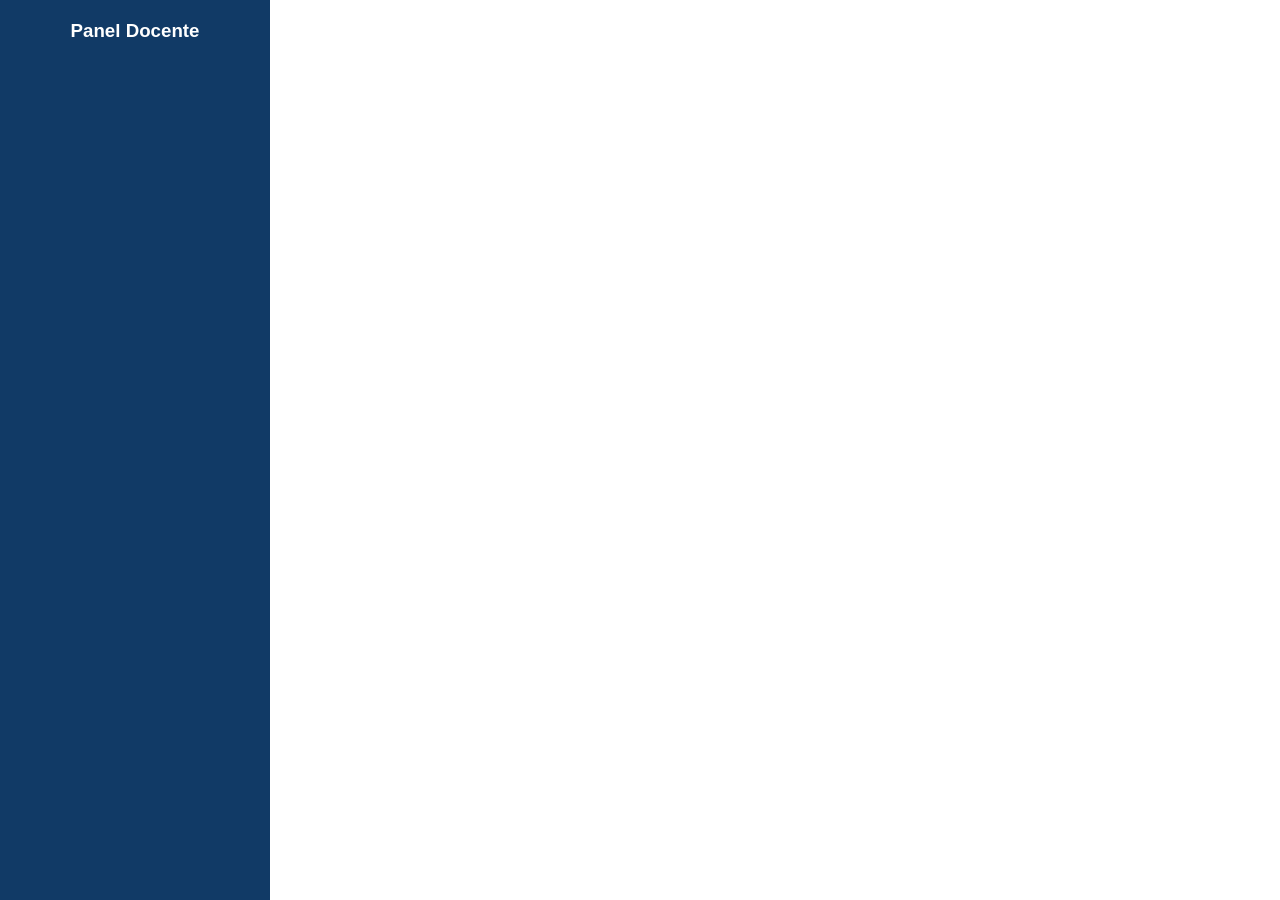
==== index.html @ 54b66e57 "Base de html" ====
<!DOCTYPE html>
<html lang="es">
     <head>
           <meta charset="UTF-8">
           <meta name="viewport" content="width=device-width, initial-scale=1.0">
    <title>Portal Docente - Universidad Evangélica de El Salvador</title> 

     </head>
<style>
:root {
      --primary-blue: #113a66;
    }

    * {
      box-sizing: border-box;
      margin: 0;
      padding: 0;
      font-family: sans-serif;
    }

    .main-container {
      display: flex;
      min-height: 100vh;
    }
  
    .sidebar {
      width: 270px;
      background-color: var(--primary-blue);
      display: flex;
      flex-direction: column;
      align-items: center;
      padding: 20px 15px;
      color: white;
      z-index: 10;
    }
    body {
       background-image: url("UEES.png");
       background-size: cover;
       background-position: center;
    }
  </style>
</head>
<body>

  <div class="main-container">
    <aside class="sidebar">
      <h3>Panel Docente</h3>
    </aside>
  </div>
</body>
</html>
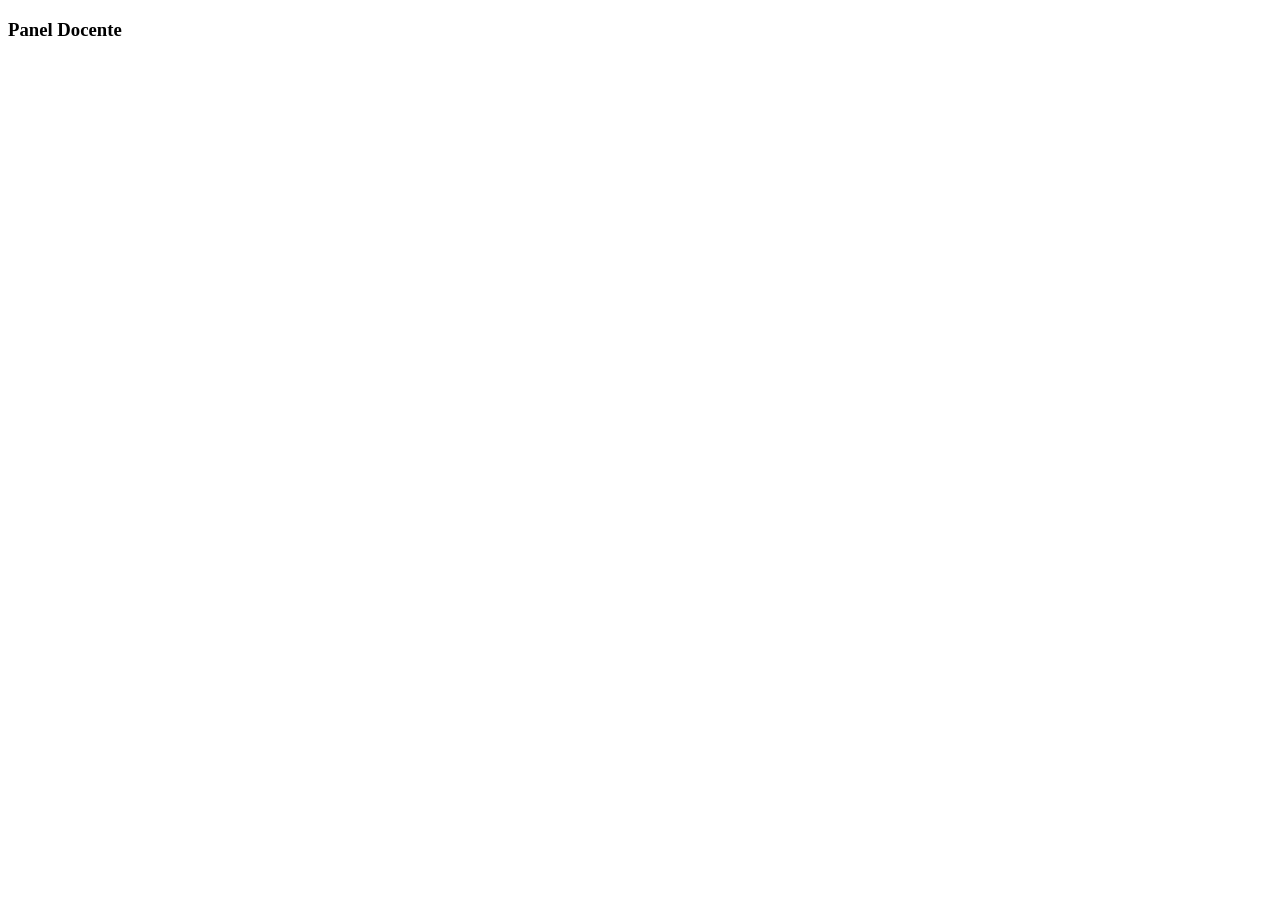
==== commit 8e89355b: "base 2" ====
--- a/index.html
+++ b/index.html
@@ -6,39 +6,7 @@
     <title>Portal Docente - Universidad Evangélica de El Salvador</title> 
 
      </head>
-<style>
-:root {
-      --primary-blue: #113a66;
-    }
 
-    * {
-      box-sizing: border-box;
-      margin: 0;
-      padding: 0;
-      font-family: sans-serif;
-    }
-
-    .main-container {
-      display: flex;
-      min-height: 100vh;
-    }
-  
-    .sidebar {
-      width: 270px;
-      background-color: var(--primary-blue);
-      display: flex;
-      flex-direction: column;
-      align-items: center;
-      padding: 20px 15px;
-      color: white;
-      z-index: 10;
-    }
-    body {
-       background-image: url("UEES.png");
-       background-size: cover;
-       background-position: center;
-    }
-  </style>
 </head>
 <body>
 
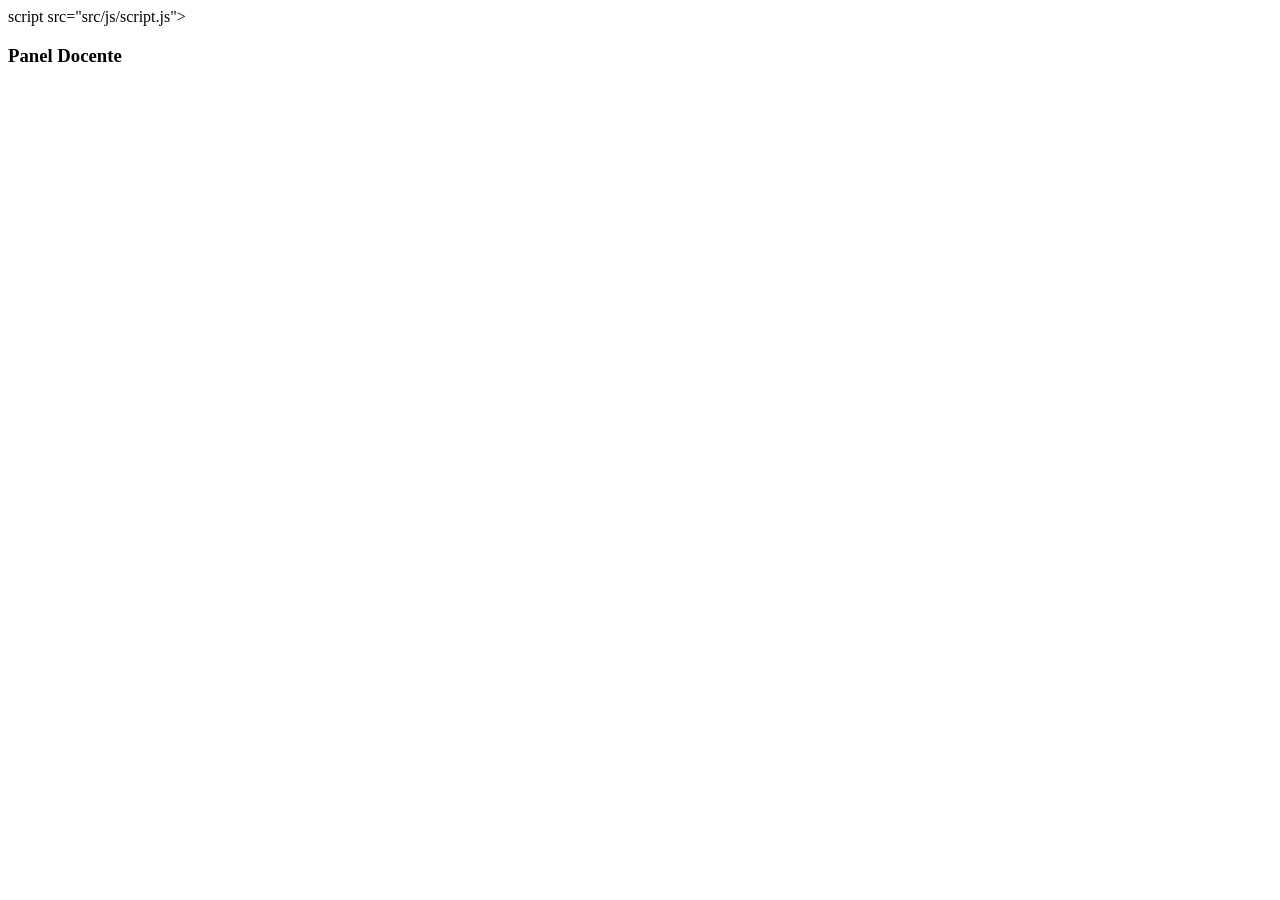
==== commit 75900181: "1" ====
--- a/index.html
+++ b/index.html
@@ -1,14 +1,16 @@
 <!DOCTYPE html>
 <html lang="es">
      <head>
-           <meta charset="UTF-8">
-           <meta name="viewport" content="width=device-width, initial-scale=1.0">
-    <title>Portal Docente - Universidad Evangélica de El Salvador</title> 
+          <meta charset="UTF-8">
+          <meta name="viewport" content="width=device-width, initial-scale=1.0">
+          <link rel="stylesheet" href="src/css/styles.css">
+          <title>Portal Docente - Universidad Evangélica de El Salvador</title> 
 
      </head>
 
 </head>
 <body>
+    script src="src/js/script.js"></script>
 
   <div class="main-container">
     <aside class="sidebar">
--- a/src/css/styles.css
+++ b/src/css/styles.css
@@ -0,0 +1,6 @@
+body{
+    :root{
+        --primary-blue: #113a66;
+    }
+    
+}
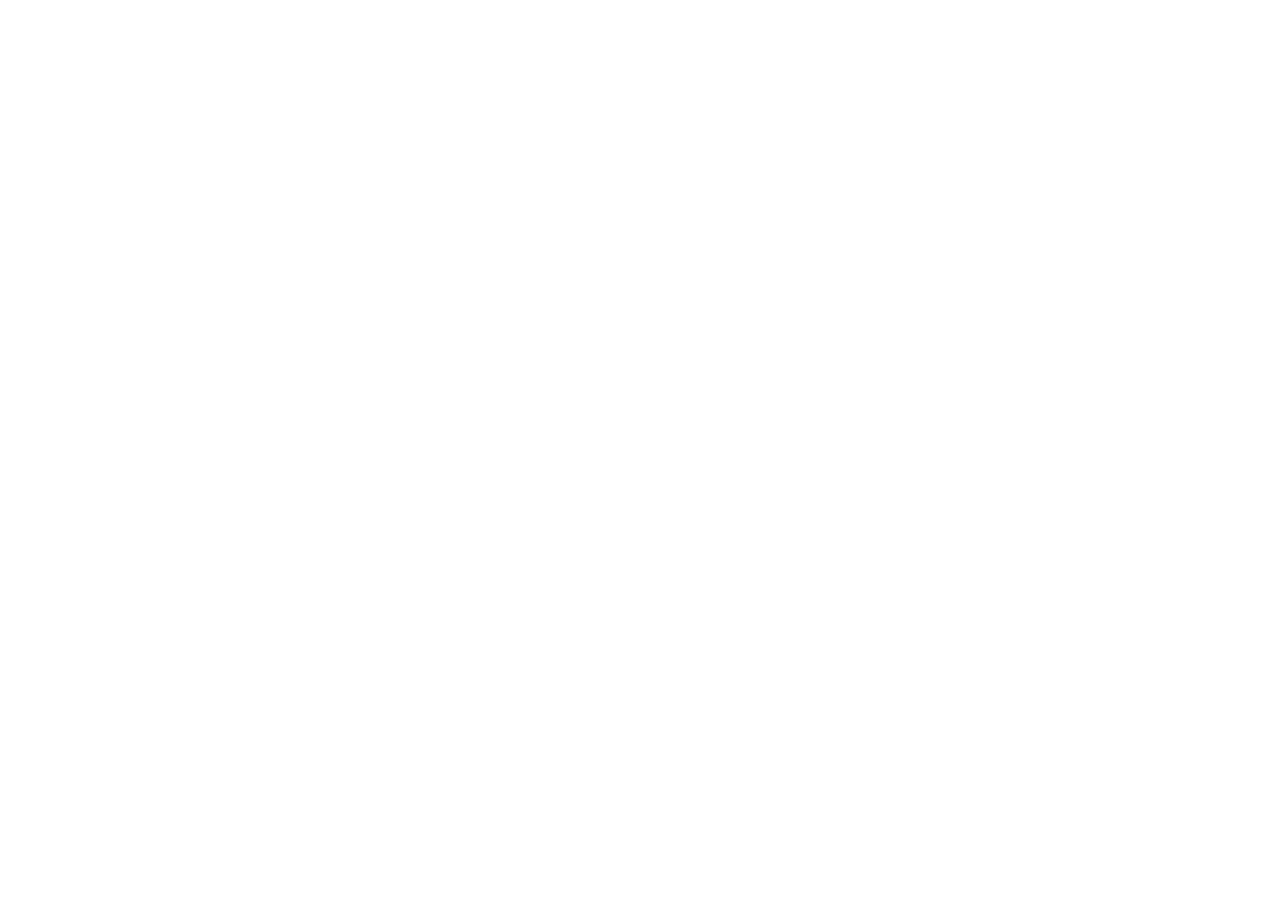
==== commit d60b9b7e: "script en html arreglado" ====
--- a/index.html
+++ b/index.html
@@ -5,13 +5,11 @@
           <meta name="viewport" content="width=device-width, initial-scale=1.0">
           <link rel="stylesheet" href="src/css/styles.css">
           <title>Portal Docente - Universidad Evangélica de El Salvador</title> 
-
+          <script src="src/js/script.js"></script>
      </head>
 
 </head>
 <body>
-    script src="src/js/script.js"></script>
-
   <div class="main-container">
     <aside class="sidebar">
       <h3>Panel Docente</h3>
--- a/src/css/styles.css
+++ b/src/css/styles.css
@@ -1,6 +1,30 @@
 body{
-    :root{
-        --primary-blue: #113a66;
+   :root {
+      --primary-blue: #113a66;
+      --dark-bluu: #0b2a4c;
+      --primmary-yellow: #f7c820;
     }
-    
-}+
+    * {
+      box-sizing: border-box;
+      margin: 0;
+      padding: 0;
+      font-family: sans-serif;
+    }
+
+    .main-container {
+      display: flex;
+      min-height: 100vh;
+    }
+  
+    .sidebar {
+      width: 270px;
+      background-color: var(--primary-blue);
+      display: flex;
+      flex-direction: column;
+      align-items: center;
+      padding: 20px 15px;
+      color: white;
+      z-index: 10;
+      }
+    }
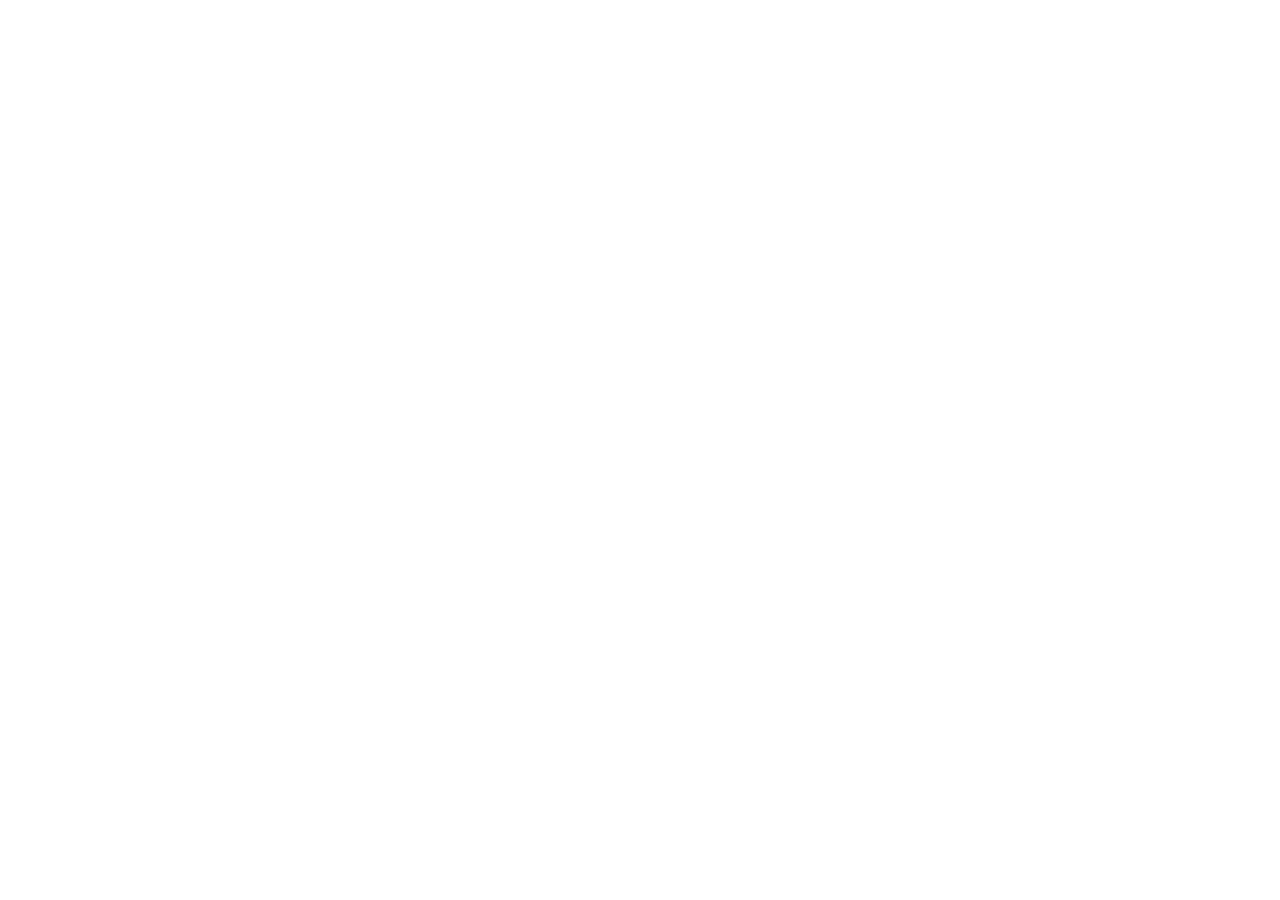
==== commit 60ca5722: "CambioIndexAPortal" ====
--- a/index.html
+++ b/index.html
@@ -10,10 +10,6 @@
 
 </head>
 <body>
-  <div class="main-container">
-    <aside class="sidebar">
-      <h3>Panel Docente</h3>
-    </aside>
-  </div>
+  
 </body>
 </html>
--- a/src/css/styles.css
+++ b/src/css/styles.css
@@ -1,4 +1,4 @@
-body{
+
    :root {
       --primary-blue: #113a66;
       --dark-bluu: #0b2a4c;
@@ -24,7 +24,8 @@
       flex-direction: column;
       align-items: center;
       padding: 20px 15px;
-      color: white;
+      color: #fff;
+      
       z-index: 10;
       }
-    }+    
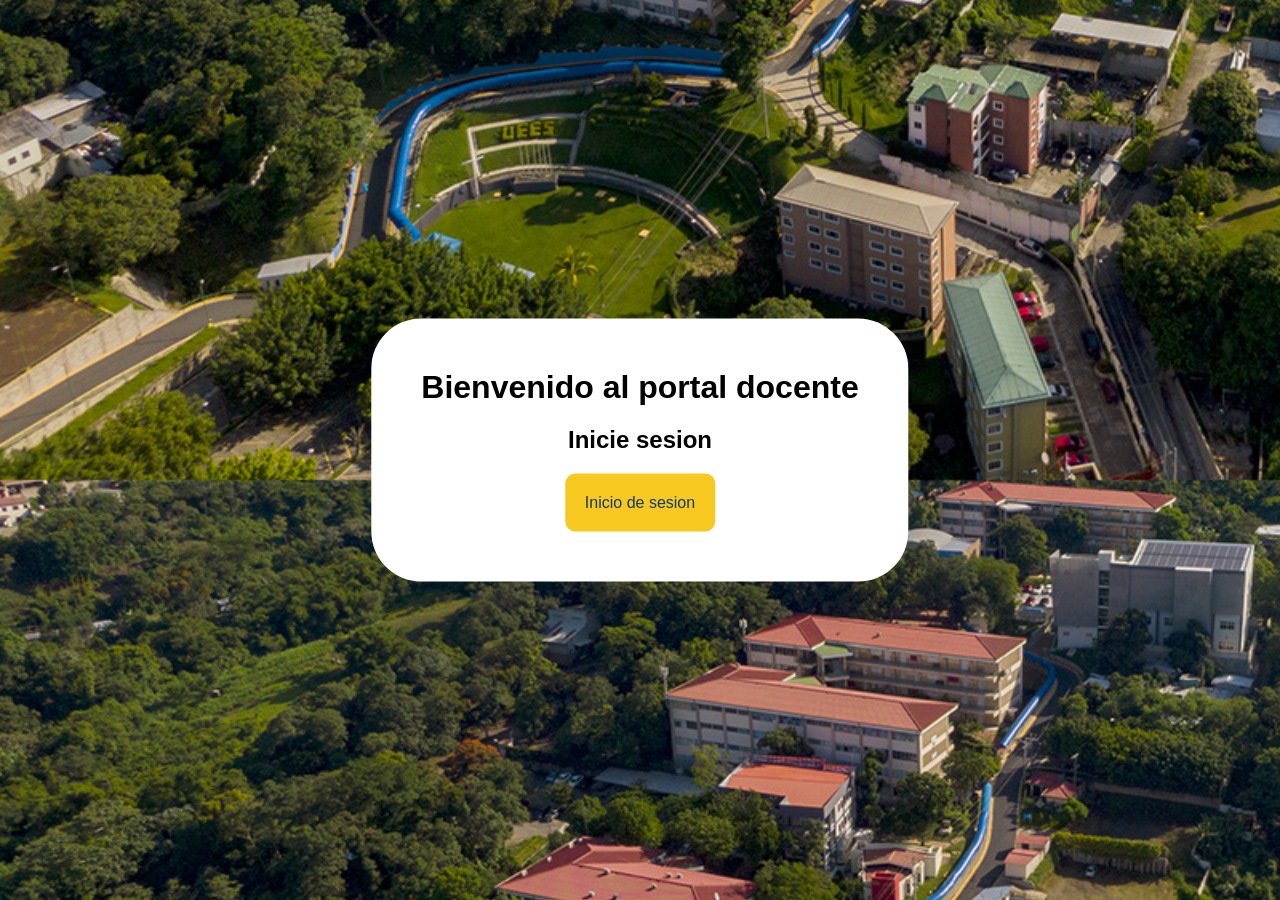
==== commit 48663489: "Creacion de pantalla de inicio en index y css de botones en index" ====
--- a/index.html
+++ b/index.html
@@ -10,6 +10,12 @@
 
 </head>
 <body>
-  
+  <main>
+  <div class="tarjeta">
+    <h1>Bienvenido al portal docente</h1>
+    <h2>Inicie sesion</h2>
+    <a href="portal-docente.html" class="btn_inicio">Inicio de sesion</a>
+  </div>
+  </main>
 </body>
 </html>
--- a/src/css/styles.css
+++ b/src/css/styles.css
@@ -27,5 +27,154 @@
       color: #fff;
       
       z-index: 10;
+        
       }
-    +    .header-portal {
+  width: 100%;
+  display: flex;
+  justify-content: flex-end;
+  margin-bottom: 25px;
+}
+
+.banner-blue {
+  background-color: var(--primary-blue);
+  width: 90%;
+  height: 60px;
+ 
+}
+body {
+       background-image: url("../assets/img/UEES.png");
+       background-size: cover;
+       background-position: center;
+    }
+    .content-area {
+  flex: 1;
+  
+}
+  .boton-guardar {
+  background-color: var(--primmary-yellow);
+  color: white;
+  border: none;
+  padding: 10px 20px;
+  border-radius: 8px;
+  font-size: 16px;
+  cursor: pointer;
+  transition: background-color 0.2s ease;
+
+}
+
+.boton-guardar:hover {
+  background-color:#a58512;
+}
+
+.boton-imprimir {
+  background-color: var(--primmary-yellow);
+  color: white;
+  border: none;
+  padding: 10px 20px;
+  border-radius: 8px;
+  font-size: 16px;
+  cursor: pointer;
+  transition: background-color 0.2s ease;
+  
+}
+
+.boton-imprimir:hover {
+  background-color:#a58512;
+}
+
+.boton-ListarEstudiantes {
+  background-color: var(--primmary-yellow);
+  color: white;
+  border: none;
+  padding: 10px 20px;
+  border-radius: 8px;
+  font-size: 16px;
+  cursor: pointer;
+  transition: background-color 0.2s ease;
+  
+}
+
+.boton-ListarEstudiantes:hover {
+  background-color:#a58512;
+}
+.boton-Trasladar {
+  background-color: var(--primmary-yellow);
+  color: white;
+  border: none;
+  padding: 10px 20px;
+  border-radius: 8px;
+  font-size: 16px;
+  cursor: pointer;
+  transition: background-color 0.2s ease;
+  
+}
+
+.boton-Trasladar:hover {
+  background-color:#a58512;
+}
+
+.boton-Exportar {
+  background-color: var(--primmary-yellow);
+  color: white;
+  border: none;
+  padding: 10px 20px;
+  border-radius: 8px;
+  font-size: 16px;
+  cursor: pointer;
+  transition: background-color 0.2s ease;
+  
+}
+
+.boton-Exportar:hover {
+  background-color:#a58512;
+}
+.boton-Cerrar-sesion {
+  background-color: var(--primmary-yellow);
+  color: white;
+  border: none;
+  padding: 10px 20px;
+  border-radius: 8px;
+  font-size: 16px;
+  cursor: pointer;
+  transition: background-color 0.2s ease;
+  
+}
+
+.boton-Cerrar-sesion:hover {
+  background-color:#a58512;
+}
+
+
+.button-container {
+  display: flex;
+  flex-direction: column;
+  gap: 10px;
+  margin-top: 20px;
+}
+
+/*estilos para index*/
+.tarjeta {
+  background-color: rgb(255, 255, 255);
+  border-radius: 50px;
+  gap: 20px;
+  padding: 50px;
+  display: flex;
+  flex-direction: column;
+  align-items: center;
+  justify-content: center;
+  text-align: center;
+
+  position: fixed;
+  top: 50%;
+  left: 50%;
+  transform: translate(-50%, -50%);
+}
+    
+.btn_inicio{
+  text-decoration: none;
+  background-color: #f7c820;
+  padding: 20px;
+  border-radius: 10px;
+  color: #113a66;
+}
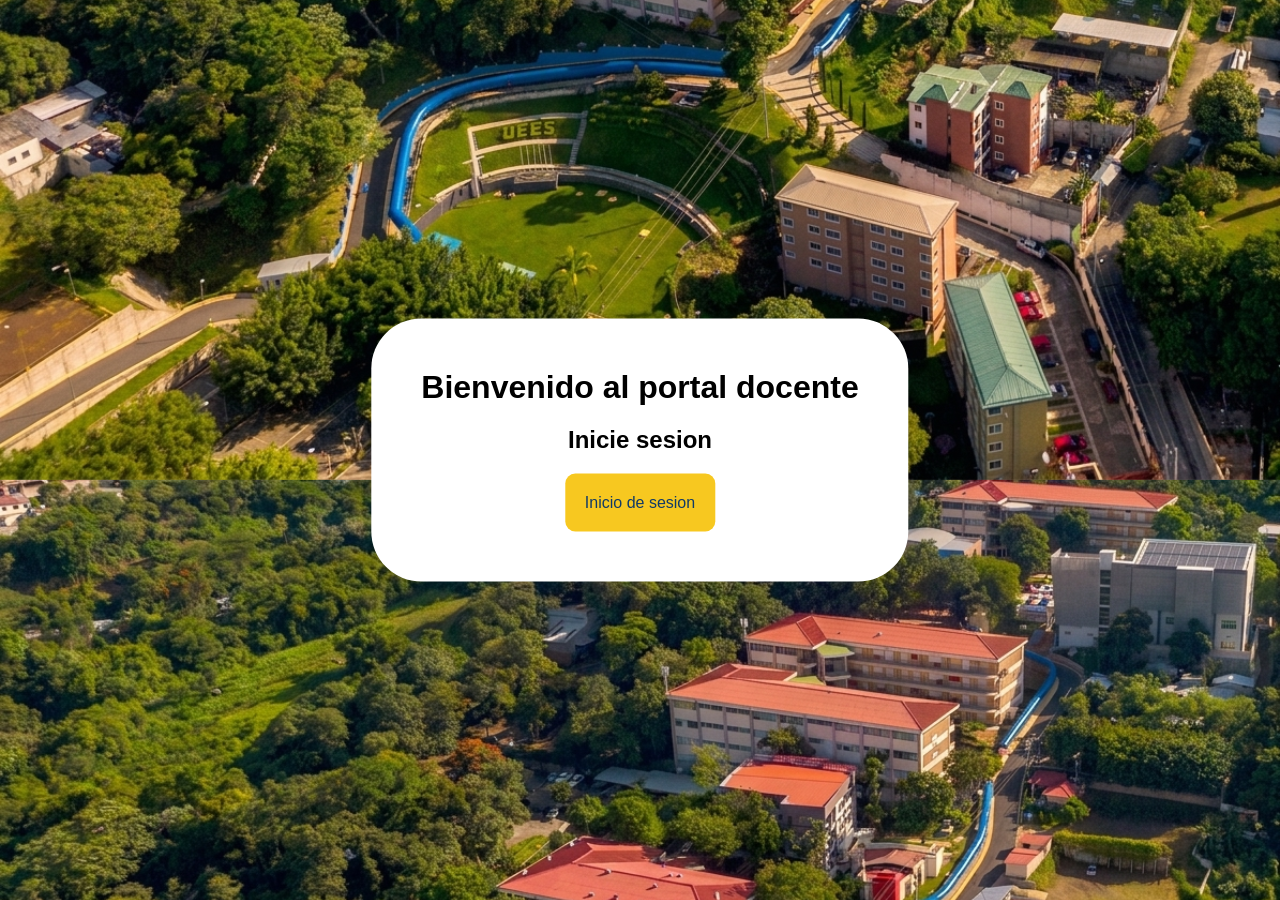
==== commit b05af676: "correccion de escritura" ====
--- a/index.html
+++ b/index.html
@@ -8,7 +8,7 @@
           <script src="src/js/script.js"></script>
      </head>
 
-</head>
+
 <body>
   <main>
   <div class="tarjeta">
--- a/src/css/styles.css
+++ b/src/css/styles.css
@@ -1,9 +1,8 @@
 
    :root {
-      --primary-blue: #113a66;
-      --dark-bluu: #0b2a4c;
-      --primmary-yellow: #f7c820;
-    }
+--azul-primario: #1c5088;
+      --azul-oscuro: #123f6e;
+      --amarillo-primario: #f7c820;
 
     * {
       box-sizing: border-box;
@@ -17,33 +16,74 @@
       min-height: 100vh;
     }
   
-    .sidebar {
-      width: 270px;
-      background-color: var(--primary-blue);
-      display: flex;
-      flex-direction: column;
-      align-items: center;
-      padding: 20px 15px;
-      color: #fff;
-      
-      z-index: 10;
-        
-      }
+   .barra-lateral {
+  position: fixed;
+  top: 0;
+  left: 0;
+  height: 100vh;
+  width: 220px;
+  background-color: #1a3a6e;
+  box-sizing: border-box;
+  padding: 20px;
+  z-index: 100;
+  overflow-y: auto;
+  display: flex;
+  flex-direction: column;
+}
     .header-portal {
   width: 100%;
   display: flex;
+   flex-direction: column;
   justify-content: flex-end;
-  margin-bottom: 25px;
+  align-items: flex-end;
+  position: relative;
 }
 
-.banner-blue {
-  background-color: var(--primary-blue);
-  width: 90%;
-  height: 60px;
- 
 }
+
+.barra-superior1b {
+  background-color: var(--azul-oscuro);
+  width: 75%;
+  height: 140px;
+  clip-path: polygon(4% 0%, 100% 0%, 100% 100%, 0% 100%);
+  border-bottom-left-radius: 20px;
+  z-index: 1;
+  display: flex;
+  justify-content: flex-end;
+  align-items: center;
+  padding-right: 25px;
+}
+.logo-header {
+ position: absolute;
+  top: 15px;
+  right: 25px;
+  height: 80px;         
+  width: auto;          
+  max-width: 120px;     
+  object-fit: contain;  
+  z-index: 10;
+}
+.barra-superior2b {
+  background-color: var(--azul-primario);
+  width: 60%;
+  height: 35px;
+  margin-top: -15px; 
+  clip-path: polygon(5% 0%, 100% 0%, 100% 100%, 0% 100%);
+  border-bottom-left-radius: 15px;
+}
+
+.barra-superior-amarilla {
+  background-color: var(--amarillo-primario);
+  width: 45%;
+  height: 75px;
+  margin-top: -30px; 
+  z-index: 2; 
+  clip-path: polygon(6% 0%, 100% 0%, 100% 100%, 0% 100%);
+  border-radius: 15px 0 0 15px;
+}
+
 body {
-       background-image: url("../assets/img/UEES.png");
+       background-image: url("../assets/img/UEES1.jpg");
        background-size: cover;
        background-position: center;
     }
@@ -51,8 +91,8 @@
   flex: 1;
   
 }
-  .boton-guardar {
-  background-color: var(--primmary-yellow);
+  .boton-amarillo-menu{
+  background-color: var(--amarillo-primario);
   color: white;
   border: none;
   padding: 10px 20px;
@@ -60,90 +100,22 @@
   font-size: 16px;
   cursor: pointer;
   transition: background-color 0.2s ease;
+  text-decoration: none;
 
 }
-
-.boton-guardar:hover {
+  .boton-amarillo-menu:hover {
   background-color:#a58512;
 }
 
-.boton-imprimir {
-  background-color: var(--primmary-yellow);
-  color: white;
-  border: none;
-  padding: 10px 20px;
-  border-radius: 8px;
-  font-size: 16px;
-  cursor: pointer;
-  transition: background-color 0.2s ease;
+.button-final {
+  margin-top: auto;
+  margin-bottom: 20px;
+  display: flex;
+  flex-direction: column;
+  gap: 10px;
   
 }
 
-.boton-imprimir:hover {
-  background-color:#a58512;
-}
-
-.boton-ListarEstudiantes {
-  background-color: var(--primmary-yellow);
-  color: white;
-  border: none;
-  padding: 10px 20px;
-  border-radius: 8px;
-  font-size: 16px;
-  cursor: pointer;
-  transition: background-color 0.2s ease;
-  
-}
-
-.boton-ListarEstudiantes:hover {
-  background-color:#a58512;
-}
-.boton-Trasladar {
-  background-color: var(--primmary-yellow);
-  color: white;
-  border: none;
-  padding: 10px 20px;
-  border-radius: 8px;
-  font-size: 16px;
-  cursor: pointer;
-  transition: background-color 0.2s ease;
-  
-}
-
-.boton-Trasladar:hover {
-  background-color:#a58512;
-}
-
-.boton-Exportar {
-  background-color: var(--primmary-yellow);
-  color: white;
-  border: none;
-  padding: 10px 20px;
-  border-radius: 8px;
-  font-size: 16px;
-  cursor: pointer;
-  transition: background-color 0.2s ease;
-  
-}
-
-.boton-Exportar:hover {
-  background-color:#a58512;
-}
-.boton-Cerrar-sesion {
-  background-color: var(--primmary-yellow);
-  color: white;
-  border: none;
-  padding: 10px 20px;
-  border-radius: 8px;
-  font-size: 16px;
-  cursor: pointer;
-  transition: background-color 0.2s ease;
-  
-}
-
-.boton-Cerrar-sesion:hover {
-  background-color:#a58512;
-}
 
 
 .button-container {
@@ -177,4 +149,5 @@
   padding: 20px;
   border-radius: 10px;
   color: #113a66;
-}+}
+
